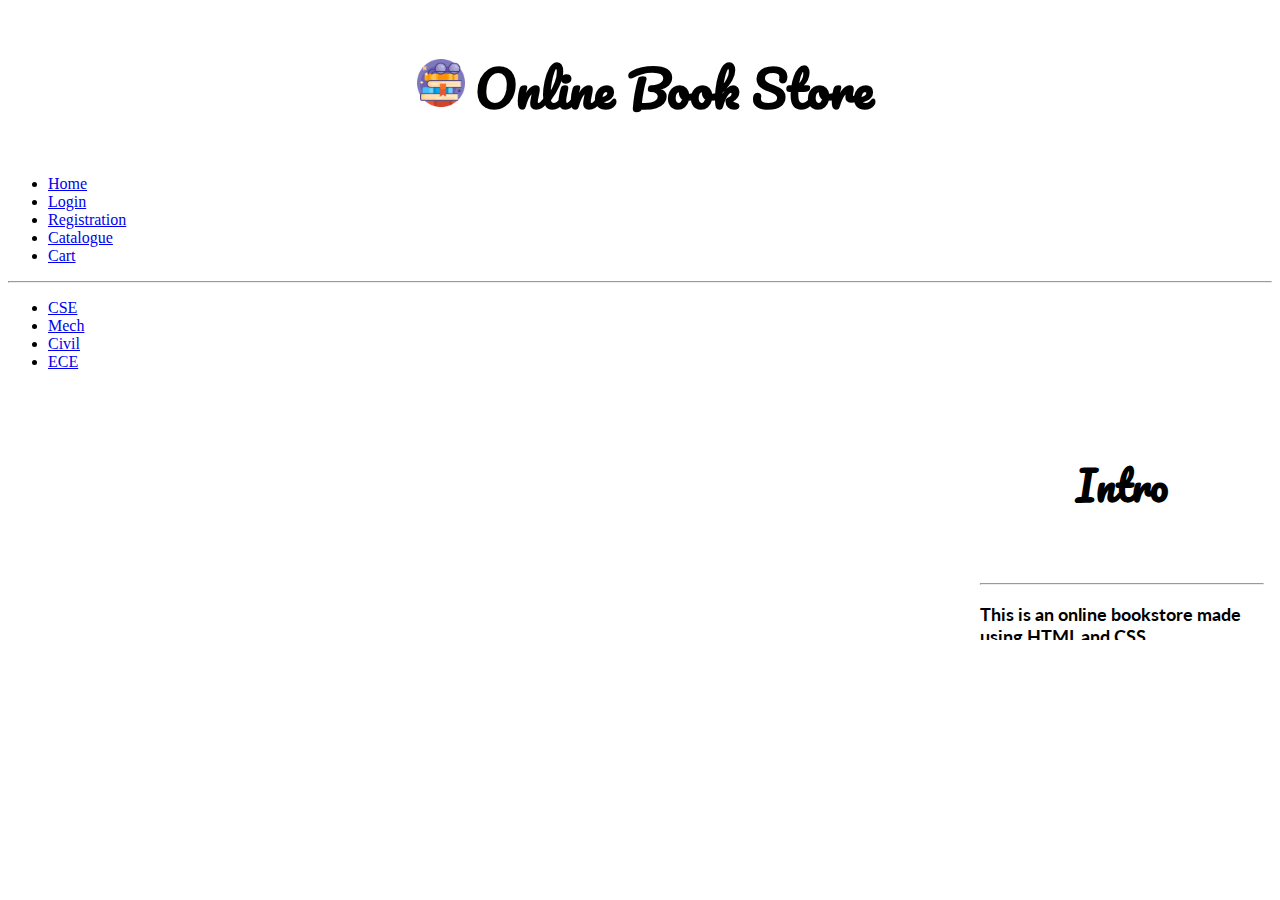
==== index.html @ 84c41747 "Add files via upload" ====
<!DOCTYPE html>
<html lang="en">
<head>
	<meta charset="UTF-8">
	<meta name="viewport" content="width=device-width, initial-scale=1.0">
	<title>221910320033</title>
	<link href="https://cdn.jsdelivr.net/npm/bootstrap@5.1.3/dist/css/bootstrap.min.css" rel="stylesheet" integrity="sha384-1BmE4kWBq78iYhFldvKuhfTAU6auU8tT94WrHftjDbrCEXSU1oBoqyl2QvZ6jIW3" crossorigin="anonymous">
  <link rel="stylesheet" href="/css/style.css">
  <script>
    function resizeIframe(obj) {
      obj.style.height = obj.contentWindow.document.documentElement.scrollHeight + 'px';
    }
  </script>
</head>
<body>
  <header>
    <h1 style="text-align: center;"><a><img src="/images/book-stack.png" class="logo"></a>Online Book Store</h1>
    <ul class="nav justify-content-center">
      <li class="nav-item">
        <a class="nav-link active" href="frame.html" target="frame">Home</a>
      </li>
      <li class="nav-item">
        <a class="nav-link" href="login.html" target="frame">Login</a>
      </li>
      <li class="nav-item">
        <a class="nav-link" href="registration.html" target="frame">Registration</a>
      </li>
      <li class="nav-item">
        <a class="nav-link" href="catalogue.html" target="frame">Catalogue</a>
      </li>
      <li class="nav-item">
        <a class="nav-link" href="cart.html" target="frame">Cart</a>
      </li>
    </ul>
  </header>
  <hr>
  <main>
  <div class="container">
    <div class="d-flex justify-content-center">
      <div class="col-4">
        <nav class="navbar">
          <ul class="col-12 navbar navbar-nav">
            <li class="nav-item"><a href="#" class="nav-link">CSE</a></li>
            <li class="nav-item"><a href="#" class="nav-link">Mech</a></li>
            <li class="nav-item"><a href="#" class="nav-link">Civil</a></li>
            <li class="nav-item"><a href="#" class="nav-link">ECE</a></li>
          </ul>
        </nav>
      </div>
      <div class="col-8">
        <iframe name="frame" id="sidebar" class="col-12" src="frame.html" frameborder="0" scrolling="no" onload="resizeIframe(this)"/>
      </div>
    </div>
  </div>
  </main>
</body>
</html>
---- css/style.css ----
@import url('https://fonts.googleapis.com/css2?family=Pacifico&display=swap');
@import url('https://fonts.googleapis.com/css2?family=Lato&display=swap');
.logo{
    height: 48px;
    padding: 2px 10px;
}
i{
    color: crimson;
    font-weight: 600;
    font-family: 'Lato', sans-serif;
}
#sidebar{
    float: right;
}
h4{
    font-family: 'Pacifico', cursive;
    font-size: 40px;
    text-align: center;
    padding: 10px 0;
}
p{
    font-family: 'Lato', sans-serif;
    font-size: 18px;
}
h1{
    font-family: 'Pacifico', cursive;
    font-size: 50px;
    text-align: center;
    padding: 10px 0;
}
h2{
    font-family: 'Lato', sans-serif;
    font-size: 40px;
    text-align: center;
}
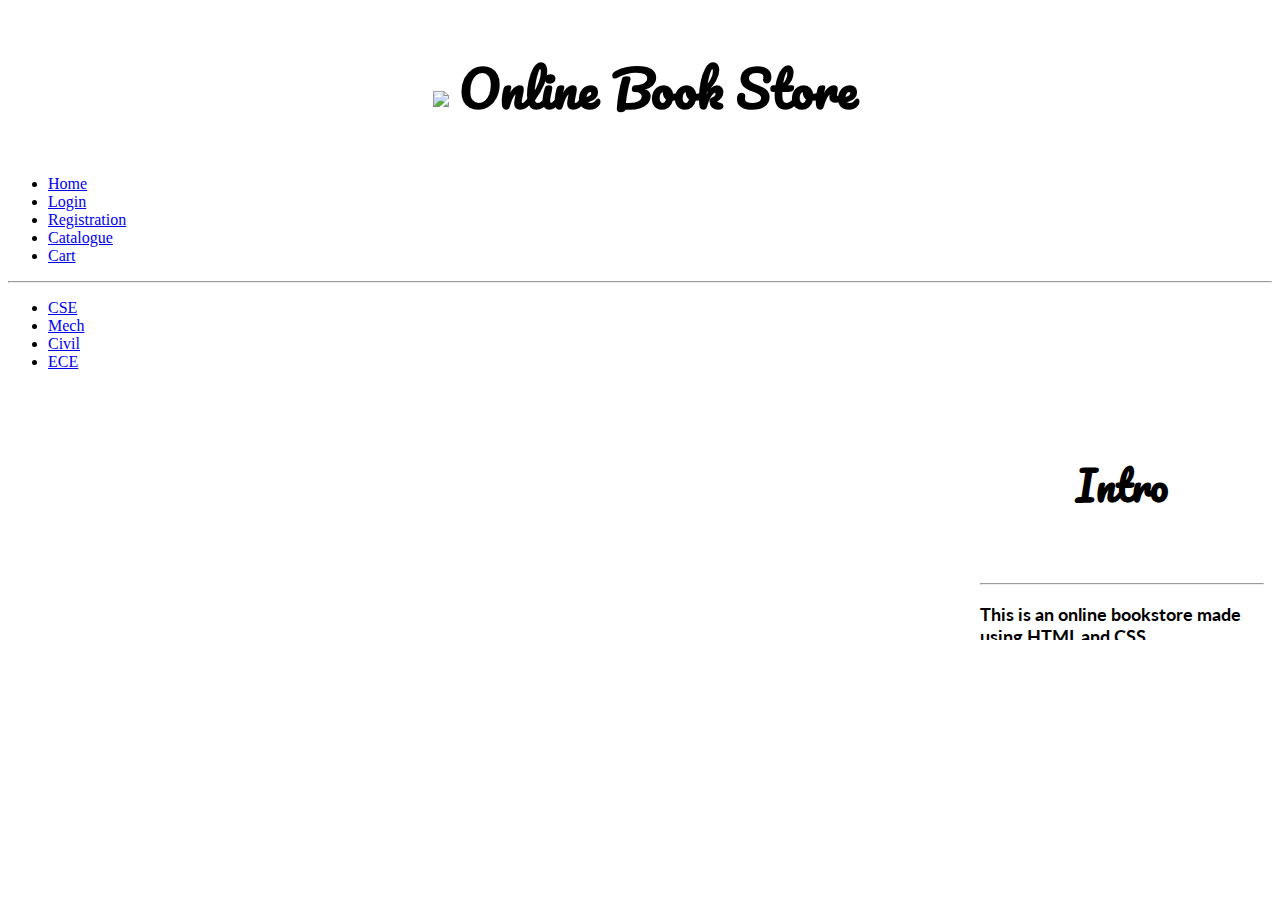
==== commit 23c436fb: "image-fix" ====
--- a/index.html
+++ b/index.html
@@ -14,7 +14,7 @@
 </head>
 <body>
   <header>
-    <h1 style="text-align: center;"><a><img src="/images/book-stack.png" class="logo"></a>Online Book Store</h1>
+    <h1 style="text-align: center;"><a><img src="https://i.imgur.com/YI3BkPO.png" class="logo"></a>Online Book Store</h1>
     <ul class="nav justify-content-center">
       <li class="nav-item">
         <a class="nav-link active" href="frame.html" target="frame">Home</a>
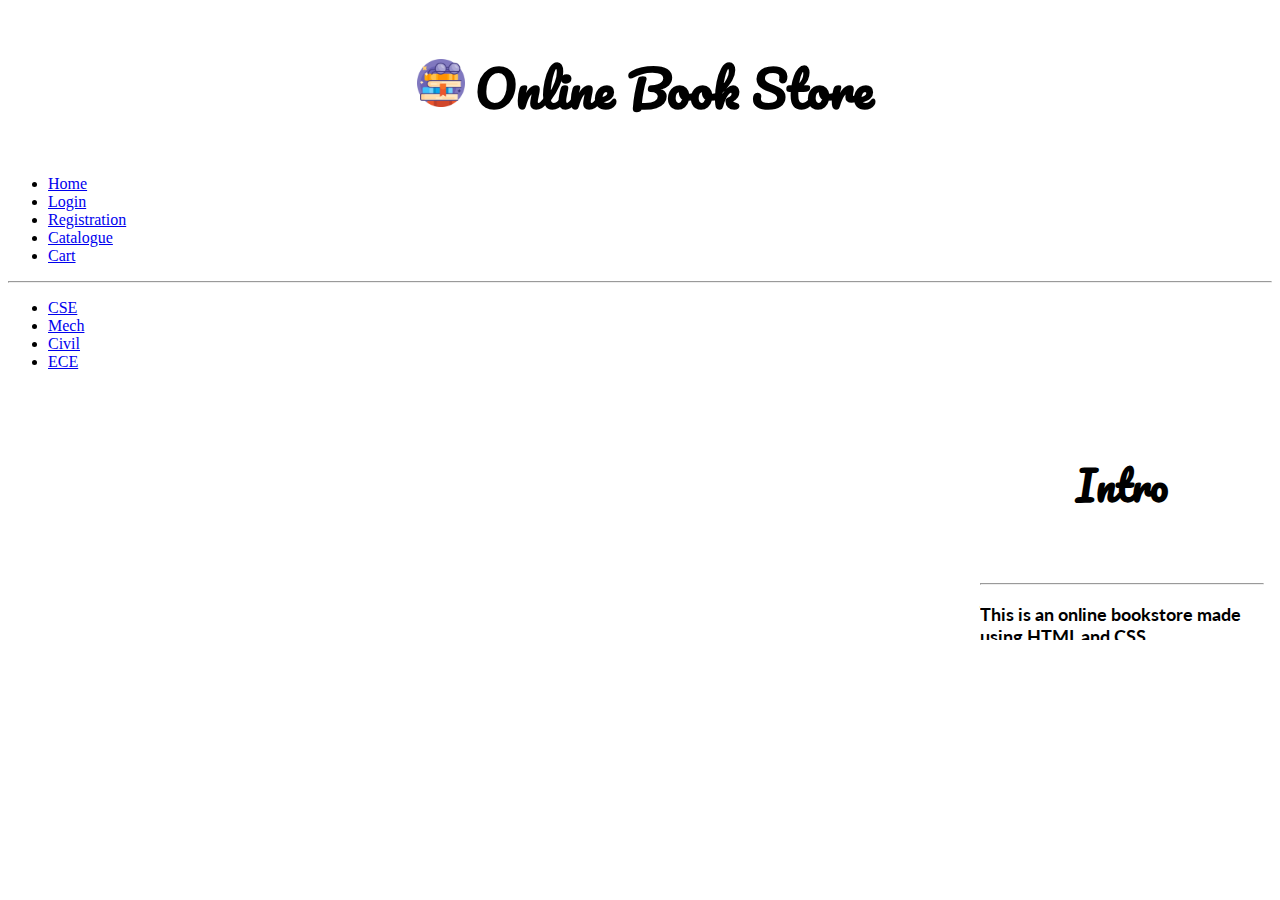
==== commit ef8dd3a8: "revert-changes" ====
--- a/index.html
+++ b/index.html
@@ -14,7 +14,7 @@
 </head>
 <body>
   <header>
-    <h1 style="text-align: center;"><a><img src="https://i.imgur.com/YI3BkPO.png" class="logo"></a>Online Book Store</h1>
+    <h1 style="text-align: center;"><a><img src="/images/book-stack.png" class="logo"></a>Online Book Store</h1>
     <ul class="nav justify-content-center">
       <li class="nav-item">
         <a class="nav-link active" href="frame.html" target="frame">Home</a>
